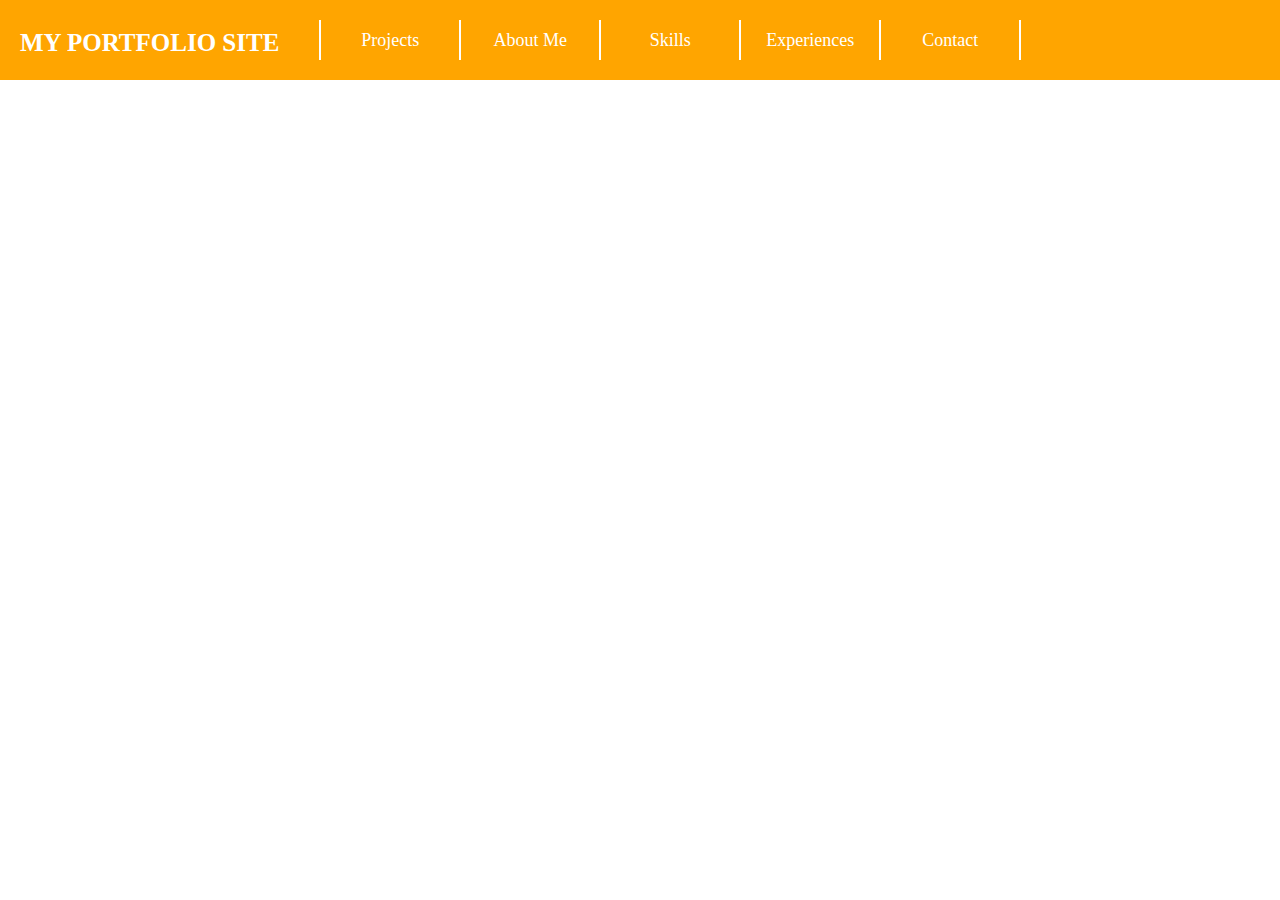
==== html/index.html @ 77c8d6bc "first commit" ====
<!doctype html>
<html lang="ja">
  <head>
    <meta charset="UTF-8" />
    <link rel="stylesheet" href="./css/style.css" />
    <title>My Portfolio Site</title>
  </head>
  <body>
    <header class="header">
      <h1 class="site-title"><a href="/">MY PORTFOLIO SITE</a></h1>
      <ul class="links">
        <li><a href="projects.html">Projects</a></li>
        <li><a href="aboutme.html">About Me</a></li>
        <li><a href="skills.html">Skills</a></li>
        <li><a href="experiences.html">Experiences</a></li>
        <li><a href="contact.html">Contact</a></li>
      </ul>
    </header>
    <main class="main"></main>
  </body>
</html>
---- html/css/style.css ----
body {
  margin: 0;
  width: 100vw;
  height: 100vh;
}

.header {
  display: flex;
  align-items: center;
  width: 100%;
  height: 80px;
  background-color: orange;
}

.site-title > a {
  margin-left: 20px;
  font-size: 25px;
  color: white;
  text-decoration: none;
}

.links {
  display: flex;
  list-style: none;
}

.links > li > a {
  display: inline-block;
  box-sizing: border-box;
  width: 140px;
  height: 40px;
  text-align: center;
  padding-top: 10px;
  color: white;
  font-size: 18px;
  text-decoration: none;
  border-right: white 2px solid;
}

.links > li:nth-child(1) > a {
  width: 142px;
  border-left: white 2px solid;
}

.main {
  box-sizing: border-box;
  width: 100%;
  padding: 15px 80px;
}
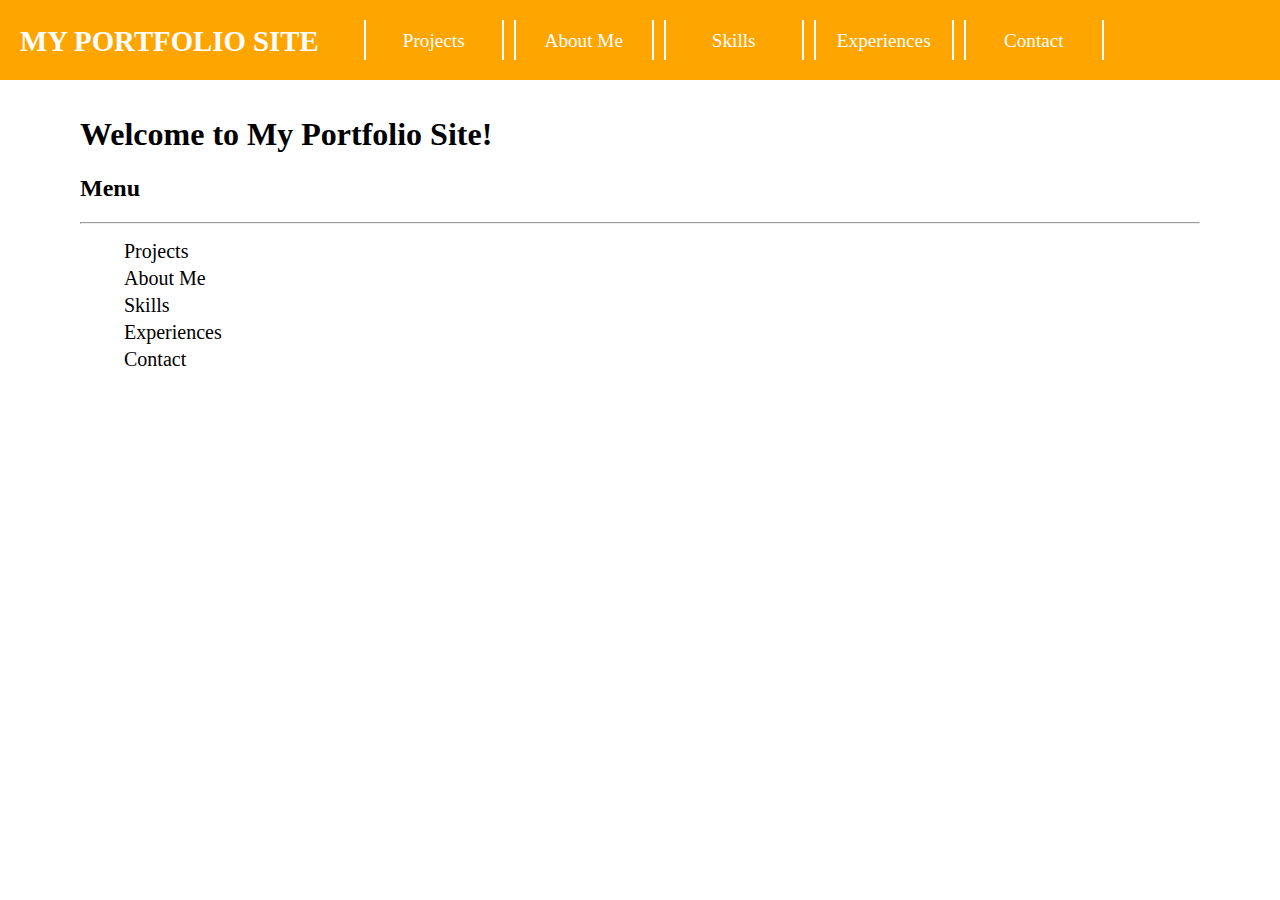
==== commit 57e4519f: "ひとまずはOK" ====
--- a/html/index.html
+++ b/html/index.html
@@ -2,6 +2,7 @@
 <html lang="ja">
   <head>
     <meta charset="UTF-8" />
+    <meta name="viewport" content="width=device-width">
     <link rel="stylesheet" href="./css/style.css" />
     <title>My Portfolio Site</title>
   </head>
@@ -16,6 +17,19 @@
         <li><a href="contact.html">Contact</a></li>
       </ul>
     </header>
-    <main class="main"></main>
+    <main class="main">
+      <h1>Welcome to My Portfolio Site!</h1>
+      <div class="menu">
+        <h2>Menu</h2>
+        <hr />
+        <ul>
+          <li><a href="projects.html">Projects</a></li>
+          <li><a href="aboutme.html">About Me</a></li>
+          <li><a href="skills.html">Skills</a></li>
+          <li><a href="experiences.html">Experiences</a></li>
+          <li><a href="contact.html">Contact</a></li>
+        </ul>
+      </div>
+    </main>
   </body>
 </html>
--- a/html/css/style.css
+++ b/html/css/style.css
@@ -8,19 +8,21 @@
   display: flex;
   align-items: center;
   width: 100%;
-  height: 80px;
+  min-height: 80px;
   background-color: orange;
 }
 
 .site-title > a {
   margin-left: 20px;
-  font-size: 25px;
+  font-size: 1.8rem;
   color: white;
   text-decoration: none;
 }
 
 .links {
   display: flex;
+  flex-wrap: wrap;
+  flex: 1;
   list-style: none;
 }
 
@@ -31,15 +33,11 @@
   height: 40px;
   text-align: center;
   padding-top: 10px;
+  margin-inline: 5px;
   color: white;
-  font-size: 18px;
+  font-size: 1.2rem;
   text-decoration: none;
-  border-right: white 2px solid;
-}
-
-.links > li:nth-child(1) > a {
-  width: 142px;
-  border-left: white 2px solid;
+  border-inline: white 2px solid;
 }
 
 .main {
@@ -47,3 +45,17 @@
   width: 100%;
   padding: 15px 80px;
 }
+
+.menu > ul {
+  list-style: none;
+}
+
+.menu > ul > li {
+  margin: 4px;
+}
+
+.menu > ul > li > a {
+  color: black;
+  font-size: 20px;
+  text-decoration: none;
+}
